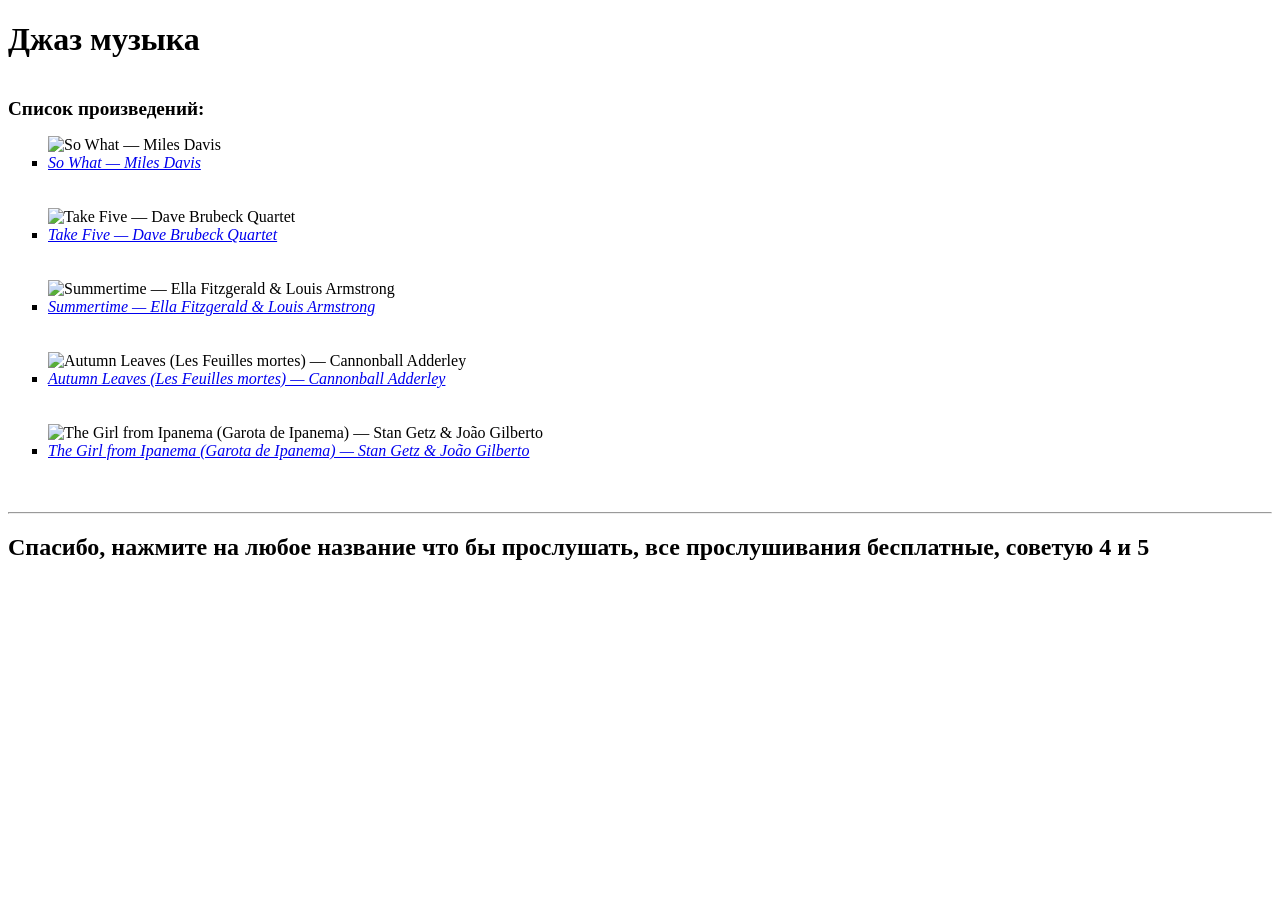
==== index.html @ 37e814e4 "Rename Gjas.html to index.html" ====
<!DOCTYPE html>
<html>
  <head>
    <meta name="viewport" content="width=device-width, initial-scale=1.0">
    <meta charset="utf-8">
    <meta name="author" content="Nikita">
    <meta name="description" content="Джаз, Музыка">
    <title>Подборка джаза</title>
  </head>
  <body>
    <!--Тут будет название-->
    <h1 title="Произвидения одни из популярных">Джаз музыка</h1> <br>

    <b><big>Список произведений:</big></b>

    <!--Тут Название музыки и информация -->

<ul type="square">

  <img src="https://statcore.hitmcdn.com/cover/9d6/402/373736.jpg" alt="So What — Miles Davis" width="150px">
      <li><i><a href="https://ru.hitmoz.org/song/80096650" target="_blank">So What — Miles Davis</a></i></li> <br> <br>

  <img src="https://statcore.hitmcdn.com/covers/a/cc2/929/697319.jpg" alt="Take Five — Dave Brubeck Quartet">
    <li><i><a href="https://ru.hitmoz.org/song/73447100" target="_blank">Take Five — Dave Brubeck Quartet</a></i></li> <br> <br>

  <img src="https://statcore.hitmcdn.com/covers/a/95b/cfd/242667.jpg" alt="Summertime — Ella Fitzgerald & Louis Armstrong">
    <li><i><a href="https://ru.hitmoz.org/song/48717846" target="_blank">Summertime — Ella Fitzgerald & Louis Armstrong</a></i></li> <br> <br>

  <img src="https://statcore.hitmcdn.com/covers/a/7b0/168/411637.jpg" alt="Autumn Leaves (Les Feuilles mortes) — Cannonball Adderley">
    <li><i><a href="https://ru.hitmoz.org/song/59552456" target="_blank">Autumn Leaves (Les Feuilles mortes) — Cannonball Adderley</a></i></li> <br> <br>

  <img src="https://statcore.hitmcdn.com/covers/a/a2e/b29/234368.jpg" alt="The Girl from Ipanema (Garota de Ipanema) — Stan Getz & João Gilberto">
    <li><i><a href="https://ru.hitmoz.org/song/48315279" target="_blank">The Girl from Ipanema (Garota de Ipanema) — Stan Getz & João Gilberto</a></i></li> <br> <br>

</ul>


    <!--Прощание-->
    <hr>

    <h2 title="Спасибо что посетили наш сайт">Спасибо, нажмите на любое название что бы прослушать, все прослушивания бесплатные, советую 4 и 5</h2>


  </body>
</html>
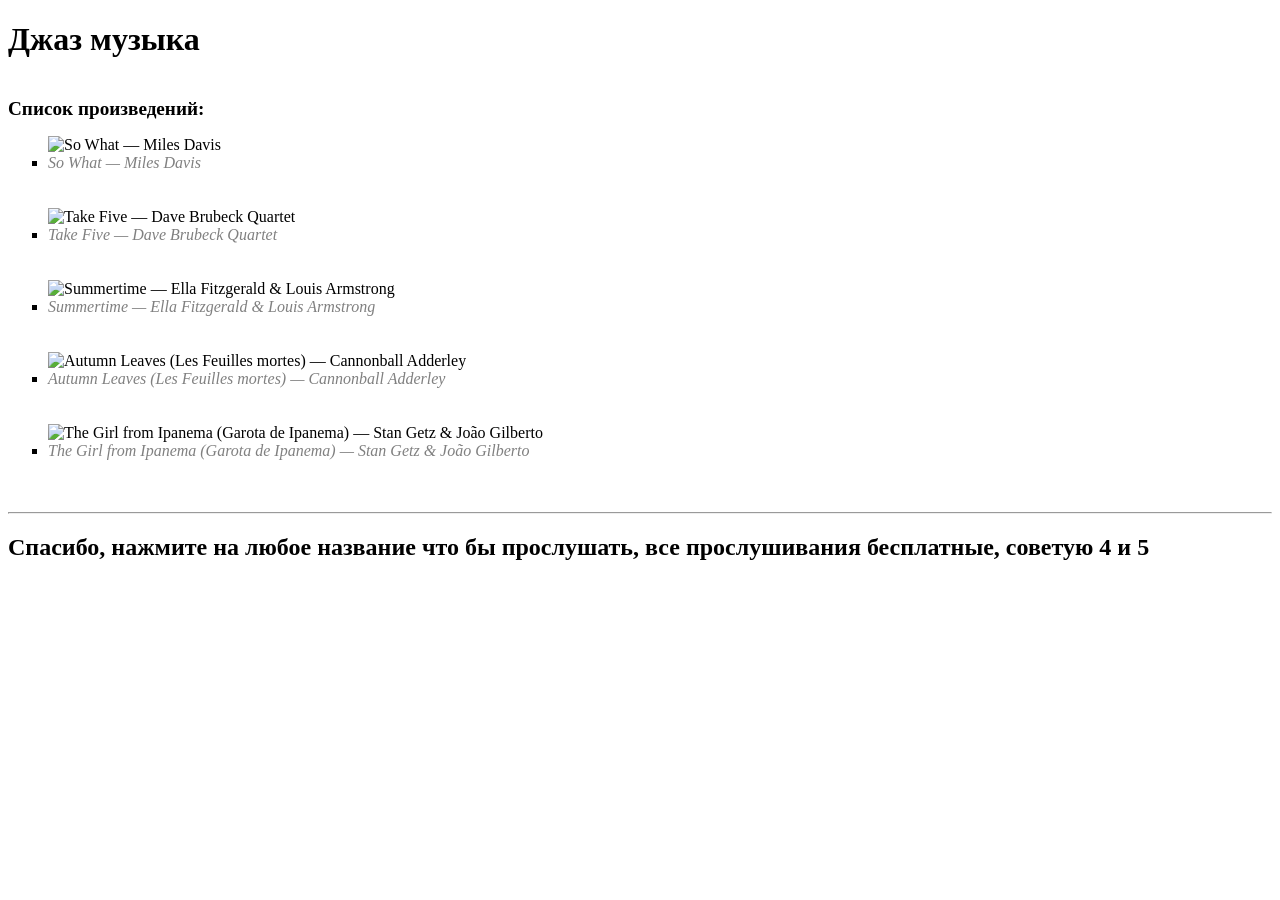
==== commit 775c7382: "Update index.html" ====
--- a/index.html
+++ b/index.html
@@ -6,6 +6,7 @@
     <meta name="author" content="Nikita">
     <meta name="description" content="Джаз, Музыка">
     <title>Подборка джаза</title>
+    <link rel="stylesheet" href="main.css">
   </head>
   <body>
     <!--Тут будет название-->
@@ -18,19 +19,19 @@
 <ul type="square">
 
   <img src="https://statcore.hitmcdn.com/cover/9d6/402/373736.jpg" alt="So What — Miles Davis" width="150px">
-      <li><i><a href="https://ru.hitmoz.org/song/80096650" target="_blank">So What — Miles Davis</a></i></li> <br> <br>
+      <li><i><a class="link" href="https://ru.hitmoz.org/song/80096650" target="_blank">So What — Miles Davis</a></i></li> <br> <br>
 
   <img src="https://statcore.hitmcdn.com/covers/a/cc2/929/697319.jpg" alt="Take Five — Dave Brubeck Quartet">
-    <li><i><a href="https://ru.hitmoz.org/song/73447100" target="_blank">Take Five — Dave Brubeck Quartet</a></i></li> <br> <br>
+    <li><i><a class="link" href="https://ru.hitmoz.org/song/73447100" target="_blank">Take Five — Dave Brubeck Quartet</a></i></li> <br> <br>
 
   <img src="https://statcore.hitmcdn.com/covers/a/95b/cfd/242667.jpg" alt="Summertime — Ella Fitzgerald & Louis Armstrong">
-    <li><i><a href="https://ru.hitmoz.org/song/48717846" target="_blank">Summertime — Ella Fitzgerald & Louis Armstrong</a></i></li> <br> <br>
+    <li><i><a class="link" href="https://ru.hitmoz.org/song/48717846" target="_blank">Summertime — Ella Fitzgerald & Louis Armstrong</a></i></li> <br> <br>
 
   <img src="https://statcore.hitmcdn.com/covers/a/7b0/168/411637.jpg" alt="Autumn Leaves (Les Feuilles mortes) — Cannonball Adderley">
-    <li><i><a href="https://ru.hitmoz.org/song/59552456" target="_blank">Autumn Leaves (Les Feuilles mortes) — Cannonball Adderley</a></i></li> <br> <br>
+    <li><i><a class="link" href="https://ru.hitmoz.org/song/59552456" target="_blank">Autumn Leaves (Les Feuilles mortes) — Cannonball Adderley</a></i></li> <br> <br>
 
   <img src="https://statcore.hitmcdn.com/covers/a/a2e/b29/234368.jpg" alt="The Girl from Ipanema (Garota de Ipanema) — Stan Getz & João Gilberto">
-    <li><i><a href="https://ru.hitmoz.org/song/48315279" target="_blank">The Girl from Ipanema (Garota de Ipanema) — Stan Getz & João Gilberto</a></i></li> <br> <br>
+    <li><i><a class="link" href="https://ru.hitmoz.org/song/48315279" target="_blank">The Girl from Ipanema (Garota de Ipanema) — Stan Getz & João Gilberto</a></i></li> <br> <br>
 
 </ul>
 
--- a/main.css
+++ b/main.css
@@ -0,0 +1,8 @@
+.link {
+  color: gray;
+  text-decoration: none;
+}
+
+.link:hover {
+  color: Black;
+}
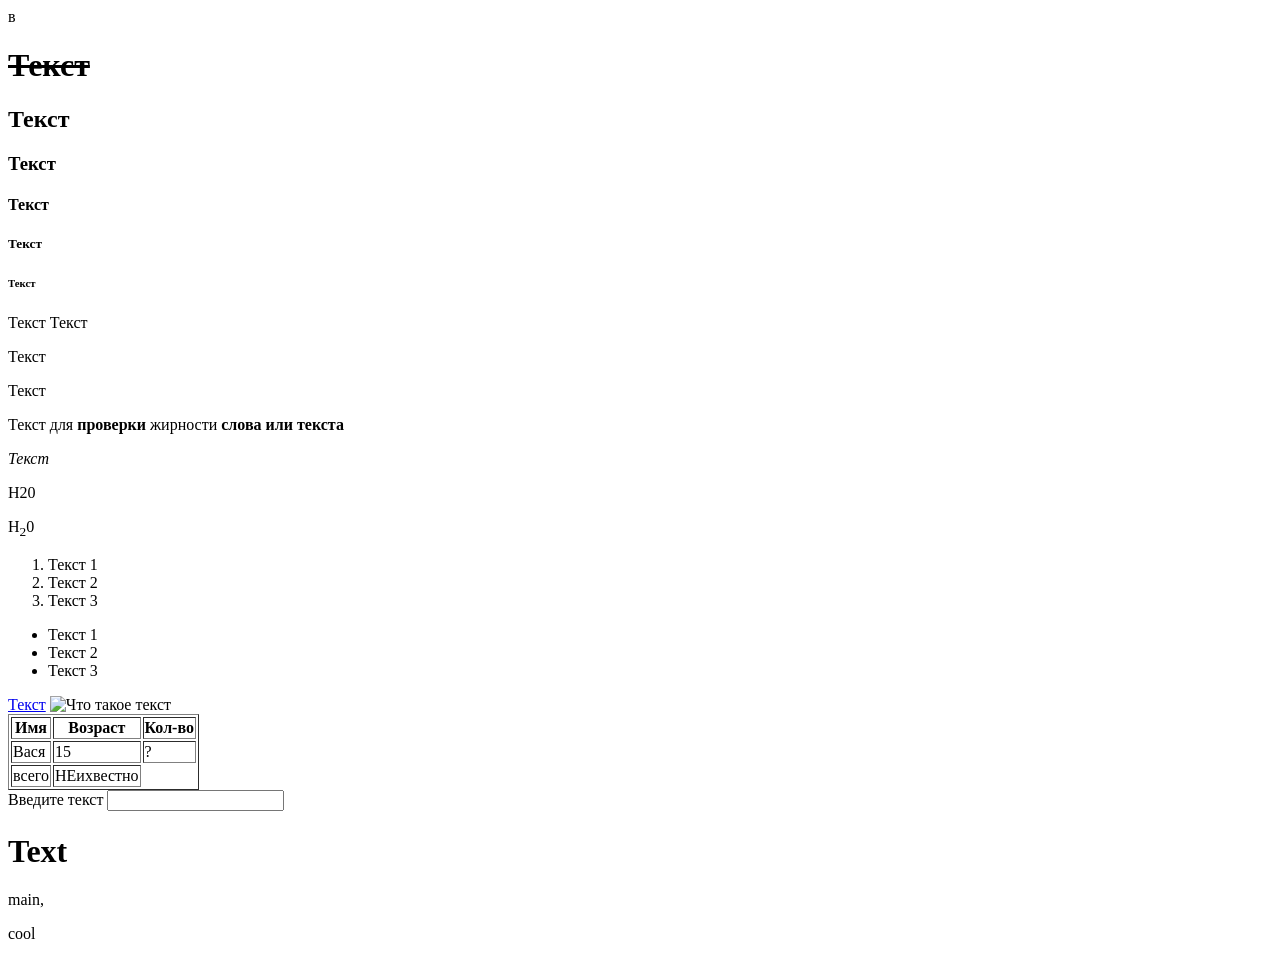
==== commit 978eada2: "Add files via upload" ====
--- a/index.html
+++ b/index.html
@@ -1,45 +1,88 @@
-<!DOCTYPE html>
+в<!DOCTYPE html>
 <html>
   <head>
-    <meta name="viewport" content="width=device-width, initial-scale=1.0">
     <meta charset="utf-8">
-    <meta name="author" content="Nikita">
-    <meta name="description" content="Джаз, Музыка">
-    <title>Подборка джаза</title>
-    <link rel="stylesheet" href="main.css">
+    <meta name="author" content="Никита">
+    <meta name="description" content="Тестовая страничка">
+    <meta name="keywords" content="Тест, Учеба, Страничка, Ключевые слова">
+    <link rel="stylesheet" href="css/master.css">
+    <title>Главная страничка</title>
   </head>
   <body>
-    <!--Тут будет название-->
-    <h1 title="Произвидения одни из популярных">Джаз музыка</h1> <br>
 
-    <b><big>Список произведений:</big></b>
+<!-- Текст -->
+<h1><strike>Текст</strike></h1>
+<h2 class="name">Текст</h2>
+<h3>Текст</h3>
+<h4>Текст</h4>
+<h5>Текст</h5>
+<h6>Текст</h6>
 
-    <!--Тут Название музыки и информация -->
 
-<ul type="square">
+Текст
+Текст
 
-  <img src="https://statcore.hitmcdn.com/cover/9d6/402/373736.jpg" alt="So What — Miles Davis" width="150px">
-      <li><i><a class="link" href="https://ru.hitmoz.org/song/80096650" target="_blank">So What — Miles Davis</a></i></li> <br> <br>
+<p>Текст</p>
+<p>Текст</p>
 
-  <img src="https://statcore.hitmcdn.com/covers/a/cc2/929/697319.jpg" alt="Take Five — Dave Brubeck Quartet">
-    <li><i><a class="link" href="https://ru.hitmoz.org/song/73447100" target="_blank">Take Five — Dave Brubeck Quartet</a></i></li> <br> <br>
+Текст для <b>проверки</b> жирности <b>слова или текста</b>
 
-  <img src="https://statcore.hitmcdn.com/covers/a/95b/cfd/242667.jpg" alt="Summertime — Ella Fitzgerald & Louis Armstrong">
-    <li><i><a class="link" href="https://ru.hitmoz.org/song/48717846" target="_blank">Summertime — Ella Fitzgerald & Louis Armstrong</a></i></li> <br> <br>
+<p><em>Текст</em></p>
 
-  <img src="https://statcore.hitmcdn.com/covers/a/7b0/168/411637.jpg" alt="Autumn Leaves (Les Feuilles mortes) — Cannonball Adderley">
-    <li><i><a class="link" href="https://ru.hitmoz.org/song/59552456" target="_blank">Autumn Leaves (Les Feuilles mortes) — Cannonball Adderley</a></i></li> <br> <br>
+H20
 
-  <img src="https://statcore.hitmcdn.com/covers/a/a2e/b29/234368.jpg" alt="The Girl from Ipanema (Garota de Ipanema) — Stan Getz & João Gilberto">
-    <li><i><a class="link" href="https://ru.hitmoz.org/song/48315279" target="_blank">The Girl from Ipanema (Garota de Ipanema) — Stan Getz & João Gilberto</a></i></li> <br> <br>
+<p>H<sub>2</sub>0</p>
 
+<ol>
+  <li>Текст 1</li>
+  <li>Текст 2</li>
+  <li>Текст 3</li>
+</ol>
+
+<ul>
+  <li>Текст 1</li>
+  <li>Текст 2</li>
+  <li>Текст 3</li>
 </ul>
 
+<a href="https://google.com">Текст</a>
 
-    <!--Прощание-->
-    <hr>
+<img src="https://avatars.mds.yandex.net/i?id=ca404ee7c9614baba974c719cc27a0a3_l-5177922-images-thumbs&n=13" alt="Что такое текст">
 
-    <h2 title="Спасибо что посетили наш сайт">Спасибо, нажмите на любое название что бы прослушать, все прослушивания бесплатные, советую 4 и 5</h2>
+<table border="1">
+  <thead>
+    <tr>
+      <th>Имя</th>
+      <th>Возраст</th>
+      <th>Кол-во</th>
+    </tr>
+  </thead>
+
+        <tbody>
+          <tr>
+            <td>Вася</td>
+            <td>15</td>
+            <td>?</td>
+          </tr>
+        </tbody>
+
+  <tfoot>
+    <tr>
+      <td>всего</td>
+      <td>НЕихвестно</td>
+    </tr>
+  </tfoot>
+</table>
+
+<form action="index.html" method="post">
+  <label>Введите текст</label>
+  <input type="text">
+
+</form>
+
+<div id="Text-Main">
+  <h1>Text</h1> main, <p>cool<p>
+</div>
 
 
   </body>
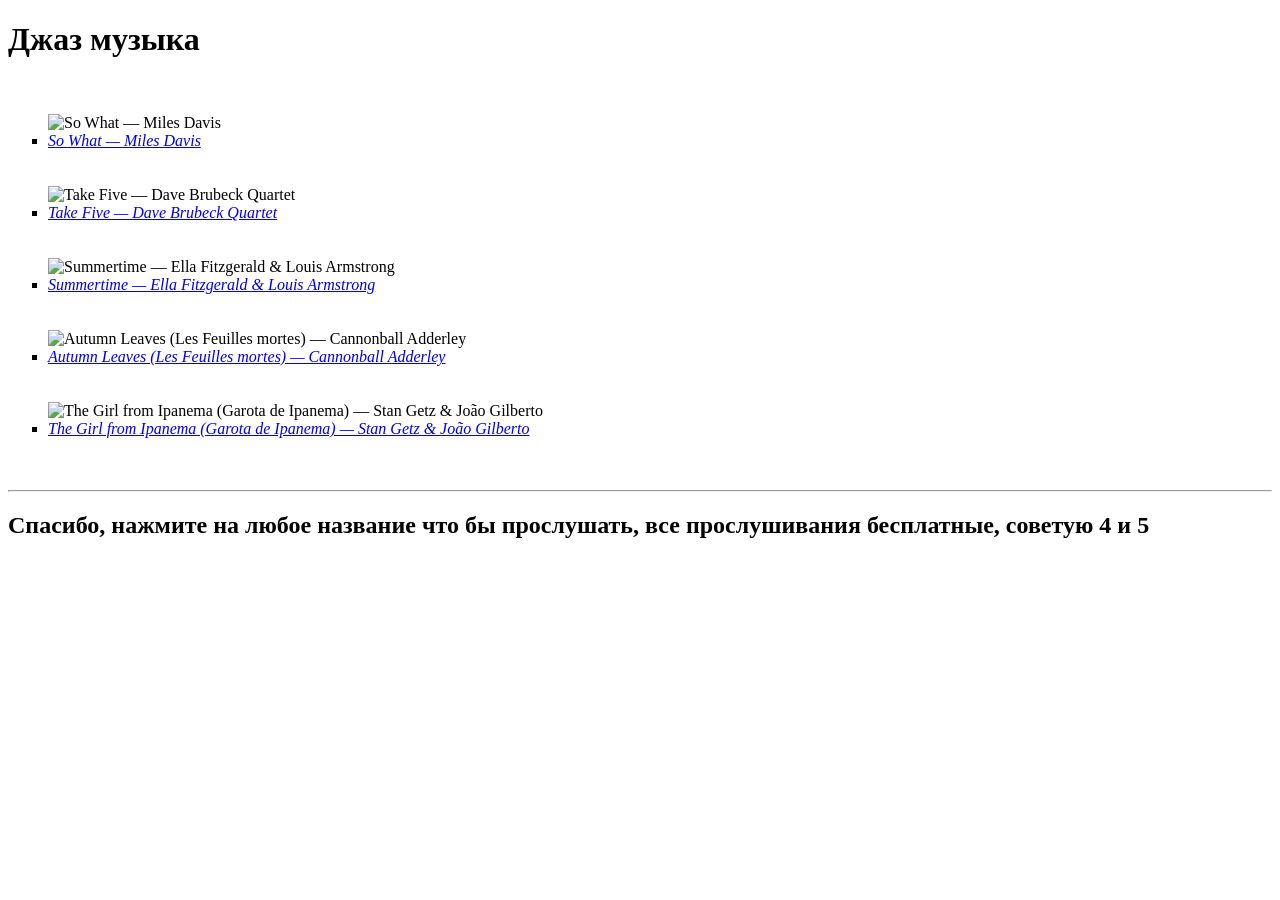
==== commit d8158115: "Rename Gjas.html to index.html" ====
--- a/index.html
+++ b/index.html
@@ -1,88 +1,43 @@
-в<!DOCTYPE html>
+<!DOCTYPE html>
 <html>
   <head>
+    <meta name="viewport" content="width=device-width, initial-scale=1.0">
     <meta charset="utf-8">
-    <meta name="author" content="Никита">
-    <meta name="description" content="Тестовая страничка">
-    <meta name="keywords" content="Тест, Учеба, Страничка, Ключевые слова">
-    <link rel="stylesheet" href="css/master.css">
-    <title>Главная страничка</title>
+    <meta name="author" content="Nikita">
+    <meta name="description" content="Джаз, Музыка">
+    <title>Подборка джаза</title>
+    <link rel="stylesheet" href="css/main.css">
   </head>
   <body>
+    <!--Тут будет название-->
+    <h1 title="Произвидения одни из популярных">Джаз музыка</h1> <br>
 
-<!-- Текст -->
-<h1><strike>Текст</strike></h1>
-<h2 class="name">Текст</h2>
-<h3>Текст</h3>
-<h4>Текст</h4>
-<h5>Текст</h5>
-<h6>Текст</h6>
+    <!--Тут Название музыки и информация -->
+
+<ul type="square">
+
+  <img src="img/So What — Miles Davis.webp" alt="So What — Miles Davis" width="150px">
+      <li><i><a class="link" href="https://ru.hitmoz.org/song/80096650" target="_blank">So What — Miles Davis</a></i></li> <br> <br>
+
+  <img src="img/Take Five — Dave Brubeck Quartet.webp" alt="Take Five — Dave Brubeck Quartet" width="150px">
+    <li><i><a class="link" href="https://ru.hitmoz.org/song/73447100" target="_blank">Take Five — Dave Brubeck Quartet</a></i></li> <br> <br>
+
+  <img src="img/Summertime — Ella Fitzgerald & Louis Armstrong.webp" alt="Summertime — Ella Fitzgerald & Louis Armstrong" width="150px">
+    <li><i><a class="link" href="https://ru.hitmoz.org/song/48717846" target="_blank">Summertime — Ella Fitzgerald & Louis Armstrong</a></i></li> <br> <br>
+
+  <img src="img/Autumn Leaves (Les Feuilles mortes) — Cannonball Adderley.webp" alt="Autumn Leaves (Les Feuilles mortes) — Cannonball Adderley" width="150px">
+    <li><i><a class="link" href="https://ru.hitmoz.org/song/59552456" target="_blank">Autumn Leaves (Les Feuilles mortes) — Cannonball Adderley</a></i></li> <br> <br>
+
+  <img src="img/The Girl from Ipanema (Garota de Ipanema) — Stan Getz & João Gilberto.webp" alt="The Girl from Ipanema (Garota de Ipanema) — Stan Getz & João Gilberto" width="150px">
+    <li><i><a class="link" href="https://ru.hitmoz.org/song/48315279" target="_blank">The Girl from Ipanema (Garota de Ipanema) — Stan Getz & João Gilberto</a></i></li> <br> <br>
+
+</ul>
 
 
-Текст
-Текст
+    <!--Прощание-->
+    <hr>
 
-<p>Текст</p>
-<p>Текст</p>
-
-Текст для <b>проверки</b> жирности <b>слова или текста</b>
-
-<p><em>Текст</em></p>
-
-H20
-
-<p>H<sub>2</sub>0</p>
-
-<ol>
-  <li>Текст 1</li>
-  <li>Текст 2</li>
-  <li>Текст 3</li>
-</ol>
-
-<ul>
-  <li>Текст 1</li>
-  <li>Текст 2</li>
-  <li>Текст 3</li>
-</ul>
-
-<a href="https://google.com">Текст</a>
-
-<img src="https://avatars.mds.yandex.net/i?id=ca404ee7c9614baba974c719cc27a0a3_l-5177922-images-thumbs&n=13" alt="Что такое текст">
-
-<table border="1">
-  <thead>
-    <tr>
-      <th>Имя</th>
-      <th>Возраст</th>
-      <th>Кол-во</th>
-    </tr>
-  </thead>
-
-        <tbody>
-          <tr>
-            <td>Вася</td>
-            <td>15</td>
-            <td>?</td>
-          </tr>
-        </tbody>
-
-  <tfoot>
-    <tr>
-      <td>всего</td>
-      <td>НЕихвестно</td>
-    </tr>
-  </tfoot>
-</table>
-
-<form action="index.html" method="post">
-  <label>Введите текст</label>
-  <input type="text">
-
-</form>
-
-<div id="Text-Main">
-  <h1>Text</h1> main, <p>cool<p>
-</div>
+    <h2 title="Спасибо что посетили наш сайт">Спасибо, нажмите на любое название что бы прослушать, все прослушивания бесплатные, советую 4 и 5</h2>
 
 
   </body>
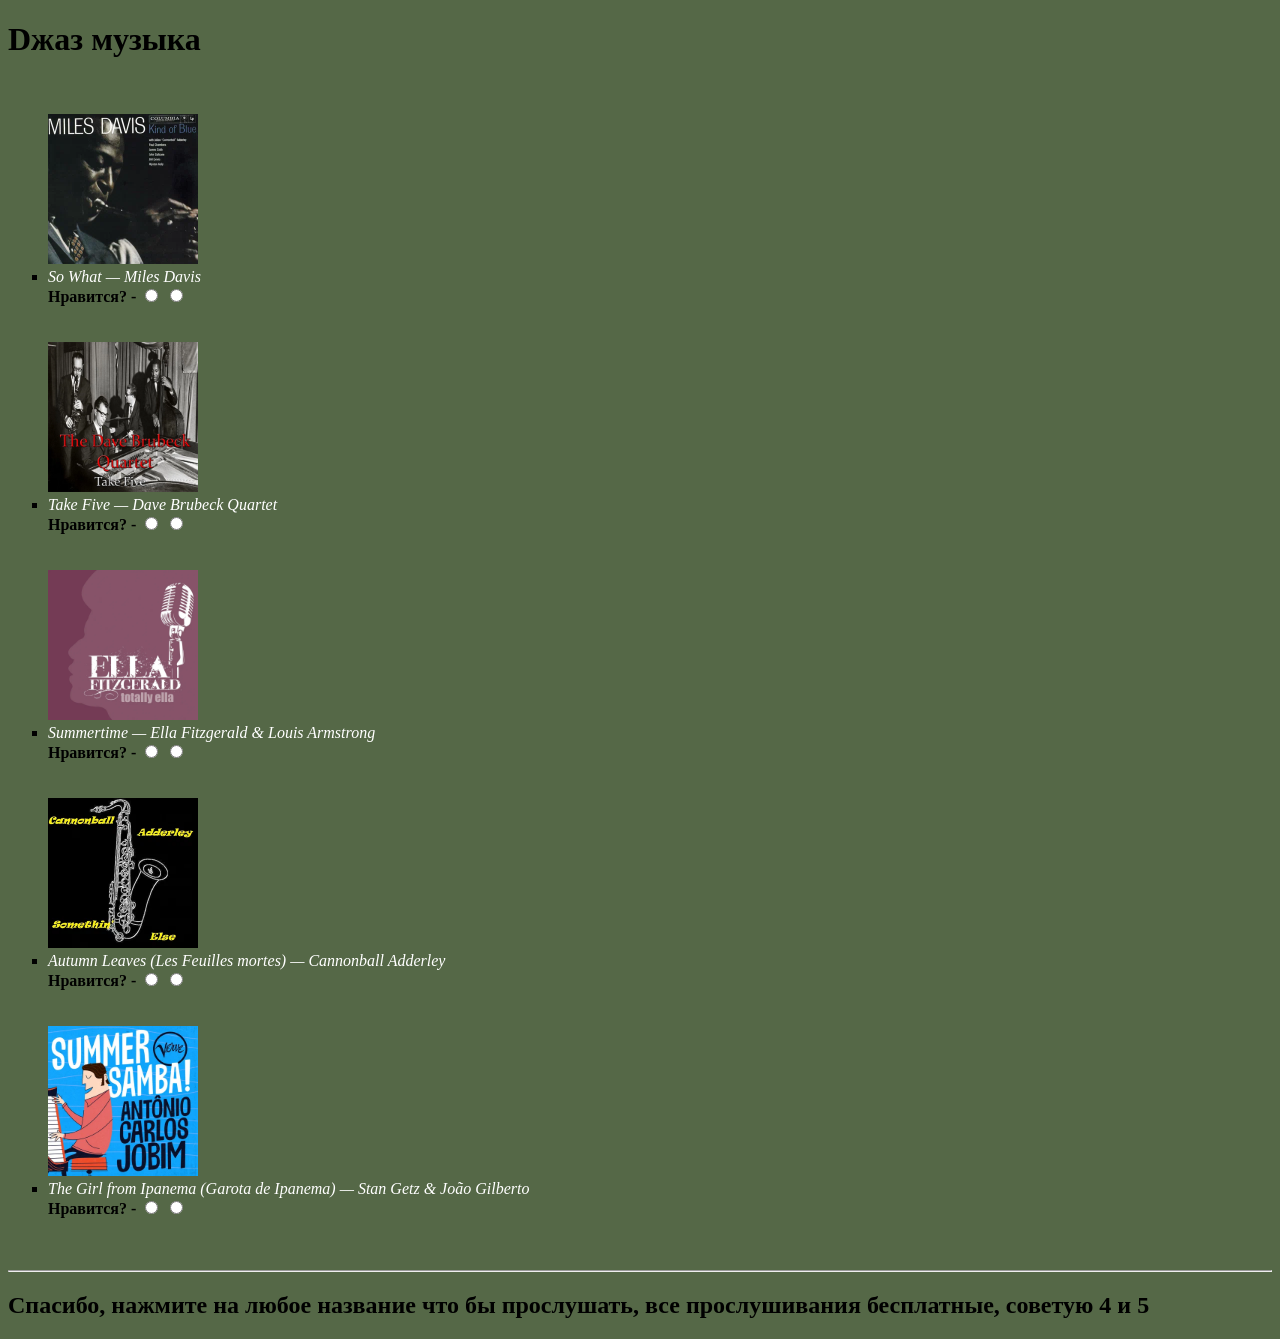
==== commit 7ced220e: "Update index.html" ====
--- a/index.html
+++ b/index.html
@@ -10,26 +10,56 @@
   </head>
   <body>
     <!--Тут будет название-->
-    <h1 title="Произвидения одни из популярных">Джаз музыка</h1> <br>
+    <h1 title="Произвидения одни из популярных" class="Text-Font">Dжаз музыка</h1> <br>
 
     <!--Тут Название музыки и информация -->
 
 <ul type="square">
 
-  <img src="img/So What — Miles Davis.webp" alt="So What — Miles Davis" width="150px">
-      <li><i><a class="link" href="https://ru.hitmoz.org/song/80096650" target="_blank">So What — Miles Davis</a></i></li> <br> <br>
+  <img class="border" src="img/So What — Miles Davis.webp" alt="So What — Miles Davis" width="150px">
+      <li><i><a class="link" href="https://ru.hitmoz.org/song/80096650" target="_blank">So What — Miles Davis</a></i></li>
+    <div class="podm-te">
+      <form class="" action="index.html" method="post">
+          <b class="Text-Fonts">Нравится? -</b>
+          <input class="yes" type="radio" name="h1">  <input class="no" type="radio" name="h1">
+      </form>
+    </div> <br> <br>
 
-  <img src="img/Take Five — Dave Brubeck Quartet.webp" alt="Take Five — Dave Brubeck Quartet" width="150px">
-    <li><i><a class="link" href="https://ru.hitmoz.org/song/73447100" target="_blank">Take Five — Dave Brubeck Quartet</a></i></li> <br> <br>
+  <img class="border" src="img/Take Five — Dave Brubeck Quartet.webp" alt="Take Five — Dave Brubeck Quartet" width="150px">
+    <li><i><a class="link" href="https://ru.hitmoz.org/song/73447100" target="_blank">Take Five — Dave Brubeck Quartet</a></i></li>
+    <div class="podm-te">
+      <form class="" action="index.html" method="post">
+          <b class="Text-Fonts">Нравится? -</b>
+          <input class="yes" type="radio" name="h1">  <input class="no" type="radio" name="h1">
+      </form>
+    </div> <br> <br>
 
-  <img src="img/Summertime — Ella Fitzgerald & Louis Armstrong.webp" alt="Summertime — Ella Fitzgerald & Louis Armstrong" width="150px">
-    <li><i><a class="link" href="https://ru.hitmoz.org/song/48717846" target="_blank">Summertime — Ella Fitzgerald & Louis Armstrong</a></i></li> <br> <br>
+  <img class="border" src="img/Summertime — Ella Fitzgerald & Louis Armstrong.webp" alt="Summertime — Ella Fitzgerald & Louis Armstrong" width="150px">
+    <li><i><a class="link" href="https://ru.hitmoz.org/song/48717846" target="_blank">Summertime — Ella Fitzgerald & Louis Armstrong</a></i></li>
+    <div class="podm-te">
+      <form class="" action="index.html" method="post">
+          <b class="Text-Fonts">Нравится? -</b>
+          <input class="yes" type="radio" name="h1">  <input class="no" type="radio" name="h1">
+      </form>
+    </div> <br> <br>
 
-  <img src="img/Autumn Leaves (Les Feuilles mortes) — Cannonball Adderley.webp" alt="Autumn Leaves (Les Feuilles mortes) — Cannonball Adderley" width="150px">
-    <li><i><a class="link" href="https://ru.hitmoz.org/song/59552456" target="_blank">Autumn Leaves (Les Feuilles mortes) — Cannonball Adderley</a></i></li> <br> <br>
+  <img class="border" src="img/Autumn Leaves (Les Feuilles mortes) — Cannonball Adderley.webp" alt="Autumn Leaves (Les Feuilles mortes) — Cannonball Adderley" width="150px">
+    <li><i><a class="link" href="https://ru.hitmoz.org/song/59552456" target="_blank">Autumn Leaves (Les Feuilles mortes) — Cannonball Adderley</a></i></li>
+    <div class="podm-te">
+      <form class="" action="index.html" method="post">
+          <b class="Text-Fonts">Нравится? -</b>
+          <input class="yes" type="radio" name="h1">  <input class="no" type="radio" name="h1">
+      </form>
+    </div> <br> <br>
 
-  <img src="img/The Girl from Ipanema (Garota de Ipanema) — Stan Getz & João Gilberto.webp" alt="The Girl from Ipanema (Garota de Ipanema) — Stan Getz & João Gilberto" width="150px">
-    <li><i><a class="link" href="https://ru.hitmoz.org/song/48315279" target="_blank">The Girl from Ipanema (Garota de Ipanema) — Stan Getz & João Gilberto</a></i></li> <br> <br>
+  <img class="border" src="img/The Girl from Ipanema (Garota de Ipanema) — Stan Getz & João Gilberto.webp" alt="The Girl from Ipanema (Garota de Ipanema) — Stan Getz & João Gilberto" width="150px">
+    <li><i><a class="link" href="https://ru.hitmoz.org/song/48315279" target="_blank">The Girl from Ipanema (Garota de Ipanema) — Stan Getz & João Gilberto</a></i></li>
+    <div class="podm-te">
+      <form class="" action="index.html" method="post">
+          <b class="Text-Fonts">Нравится? -</b>
+          <input class="yes" type="radio" name="h1">  <input class="no" type="radio" name="h1">
+      </form>
+    </div> <br> <br>
 
 </ul>
 
@@ -37,7 +67,7 @@
     <!--Прощание-->
     <hr>
 
-    <h2 title="Спасибо что посетили наш сайт">Спасибо, нажмите на любое название что бы прослушать, все прослушивания бесплатные, советую 4 и 5</h2>
+    <h2 class="Text-Font" id="opcity" title="Спасибо что посетили наш сайт">Спасибо, нажмите на любое название что бы прослушать, все прослушивания бесплатные, советую <b class="podx">4</b> и <b class="podx"> 5 </b></h2>
 
 
   </body>
--- a/css/main.css
+++ b/css/main.css
@@ -0,0 +1,14 @@
+.link {
+  color: white;
+  text-decoration: none;
+}
+
+.link:hover {
+  color: Black;
+  text-decoration: underline;
+  text-decoration-color: Black;
+}
+
+body {
+  background-color: #556847
+}
